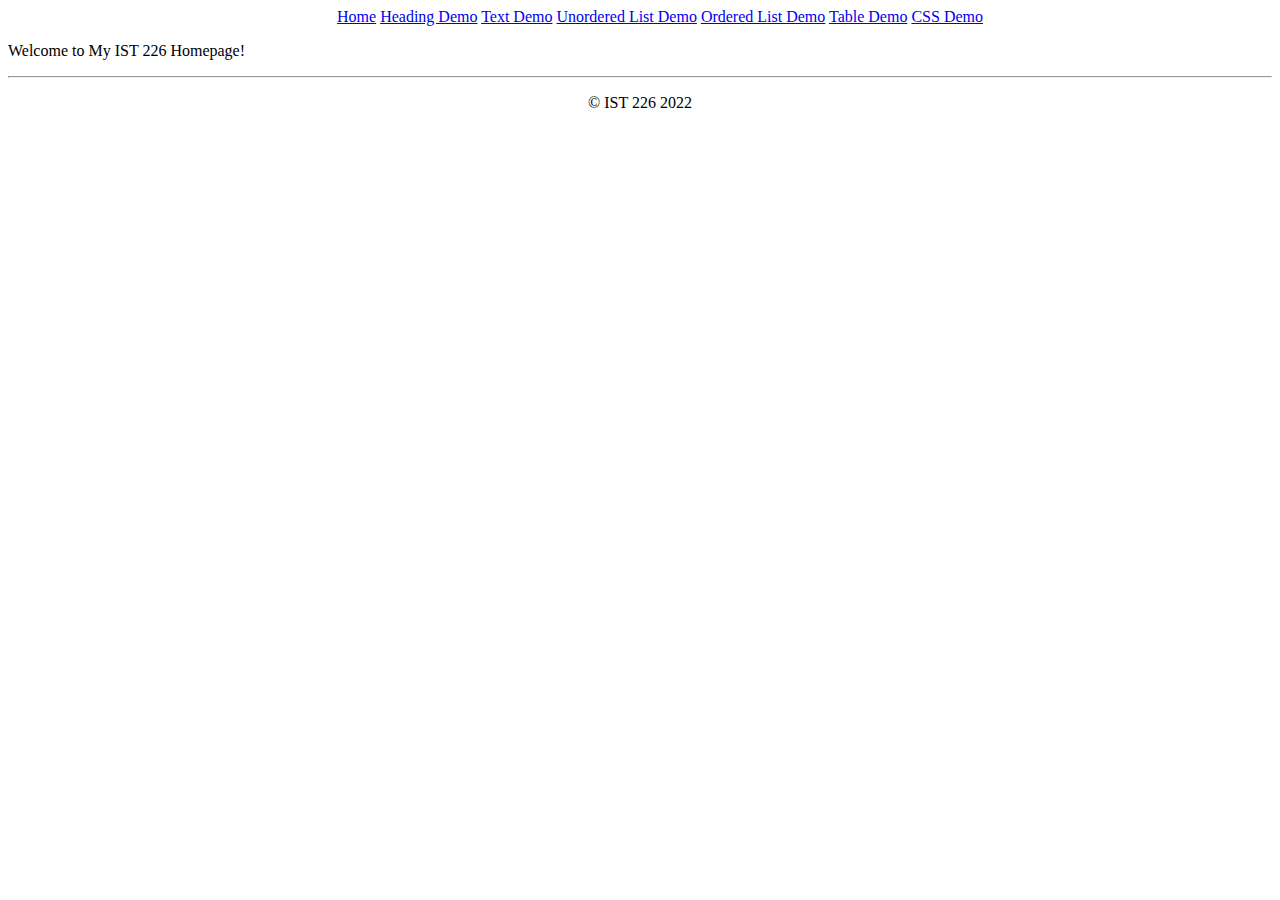
==== Index.html @ 6bddab44 "Add files via upload" ====
<html>

<head>
    <title>My Home Page</title>
</head>

<body>

    <center>
    <ul>
        <a href="index.html">Home</a>
        <a href="Heading.html">Heading Demo</a>
        <a href="Text Demo.html">Text Demo</a>
        <a href="Unordered List.html">Unordered List Demo</a>
        <a href="Ordered List.html">Ordered List Demo</a>
        <a href="Table.html" >Table Demo</a>
        <a href="CSS Demo.html">CSS Demo</a>
    </ul>
    </center>
    
    <p>Welcome to My IST 226 Homepage!</p>

    <footer>
        <center>
            <hr>
            <p>&copy; IST 226 2022</p>
        </center>
    </footer>

    </body>

</html>
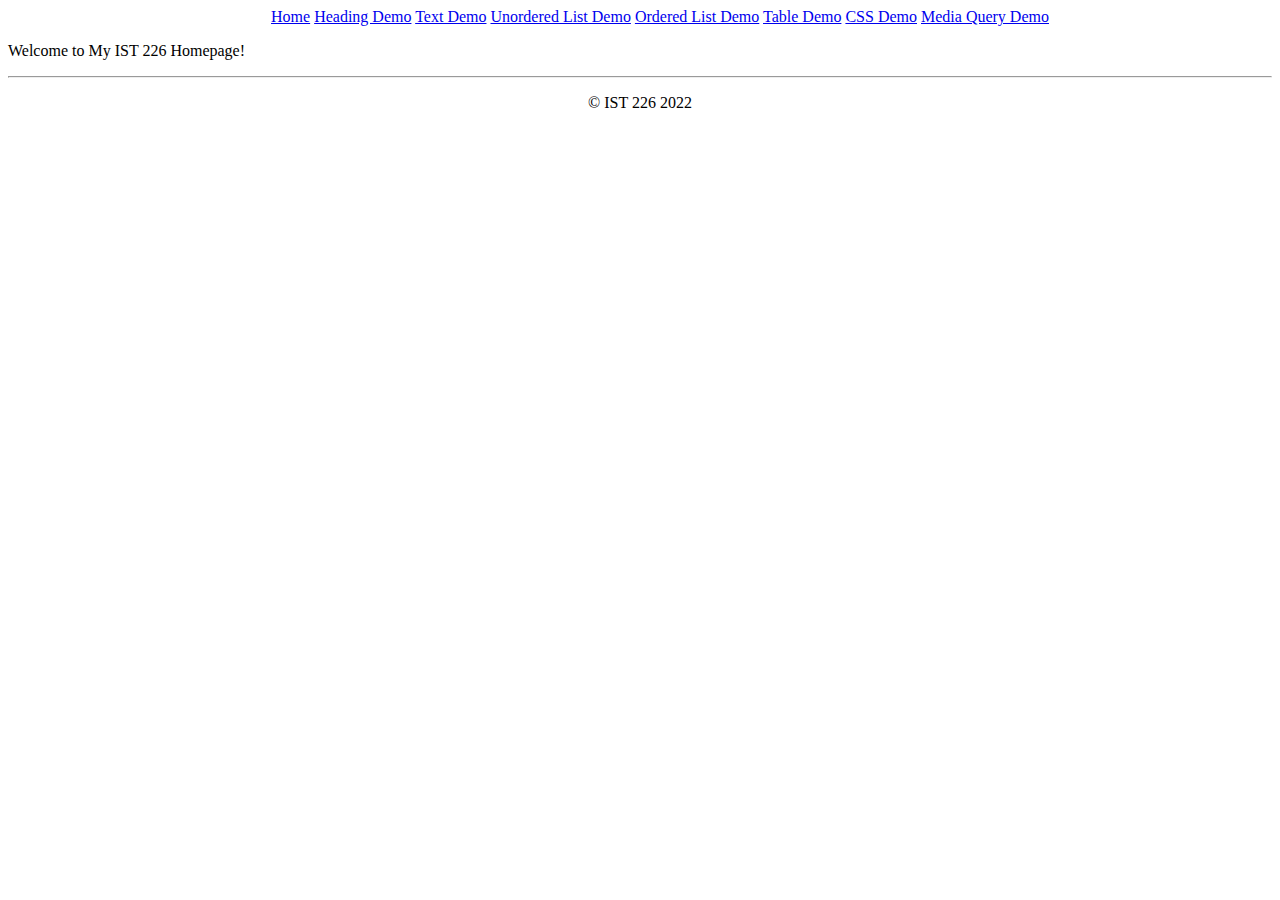
==== commit 8655bceb: "Add files via upload" ====
--- a/Index.html
+++ b/Index.html
@@ -15,6 +15,7 @@
         <a href="Ordered List.html">Ordered List Demo</a>
         <a href="Table.html" >Table Demo</a>
         <a href="CSS Demo.html">CSS Demo</a>
+        <a href="Media Query Demo.html">Media Query Demo</a>
     </ul>
     </center>
     
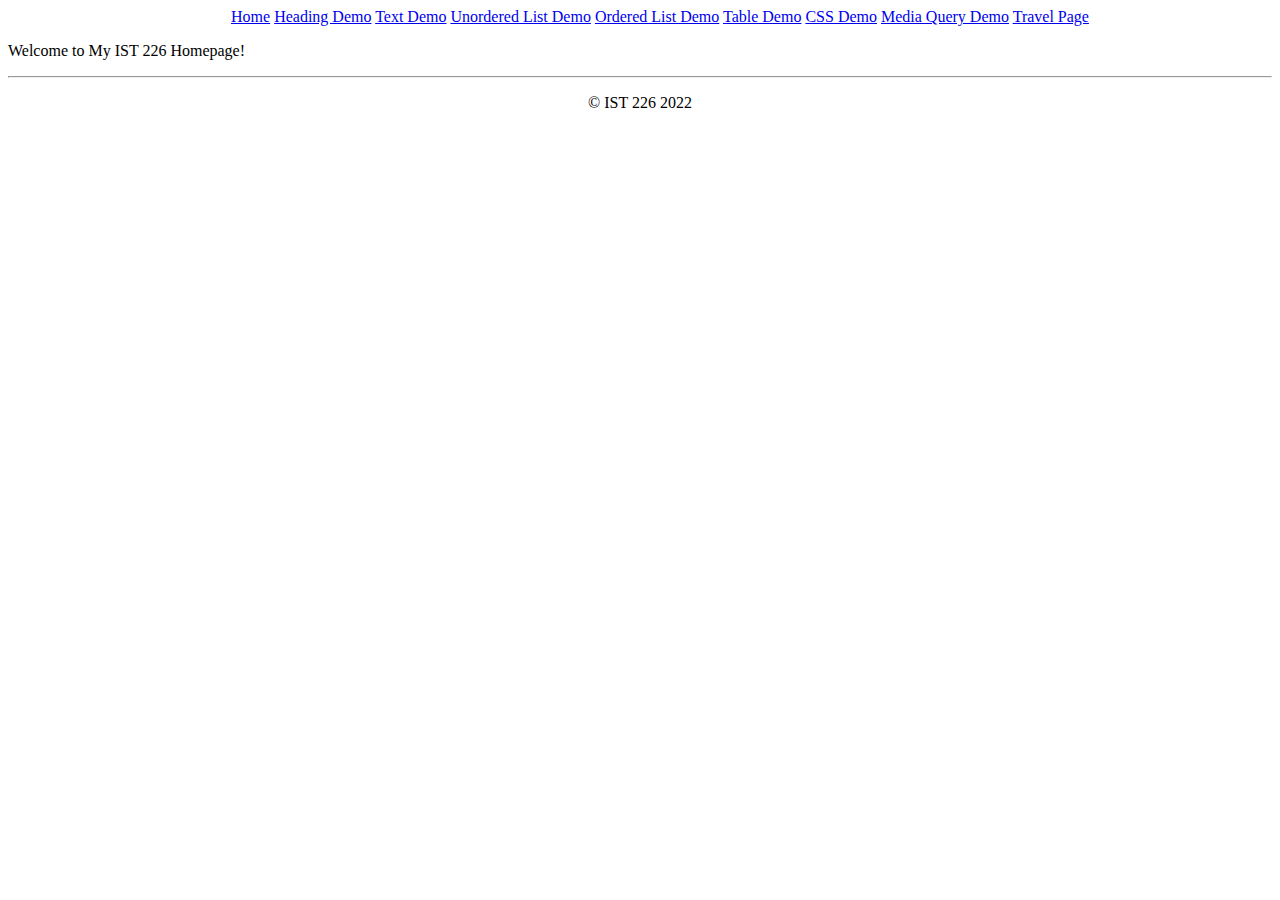
==== commit c13c3bc3: "Add files via upload" ====
--- a/Index.html
+++ b/Index.html
@@ -16,6 +16,7 @@
         <a href="Table.html" >Table Demo</a>
         <a href="CSS Demo.html">CSS Demo</a>
         <a href="Media Query Demo.html">Media Query Demo</a>
+        <a href="Travel.html">Travel Page</a>
     </ul>
     </center>
     
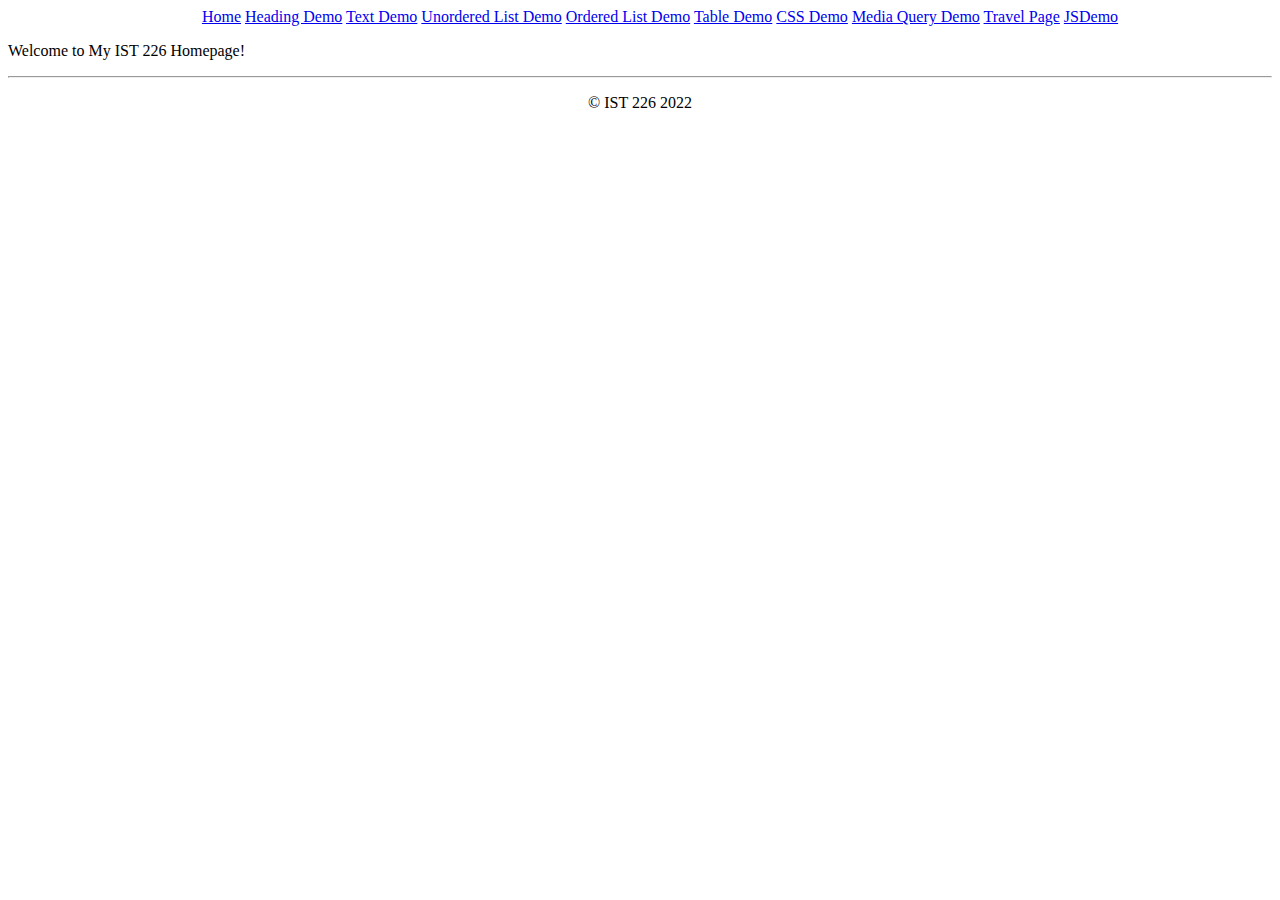
==== commit 67ed1d0c: "Add files via upload" ====
--- a/Index.html
+++ b/Index.html
@@ -17,6 +17,7 @@
         <a href="CSS Demo.html">CSS Demo</a>
         <a href="Media Query Demo.html">Media Query Demo</a>
         <a href="Travel.html">Travel Page</a>
+        <a href="JSDemo.html">JSDemo</a>
     </ul>
     </center>
     
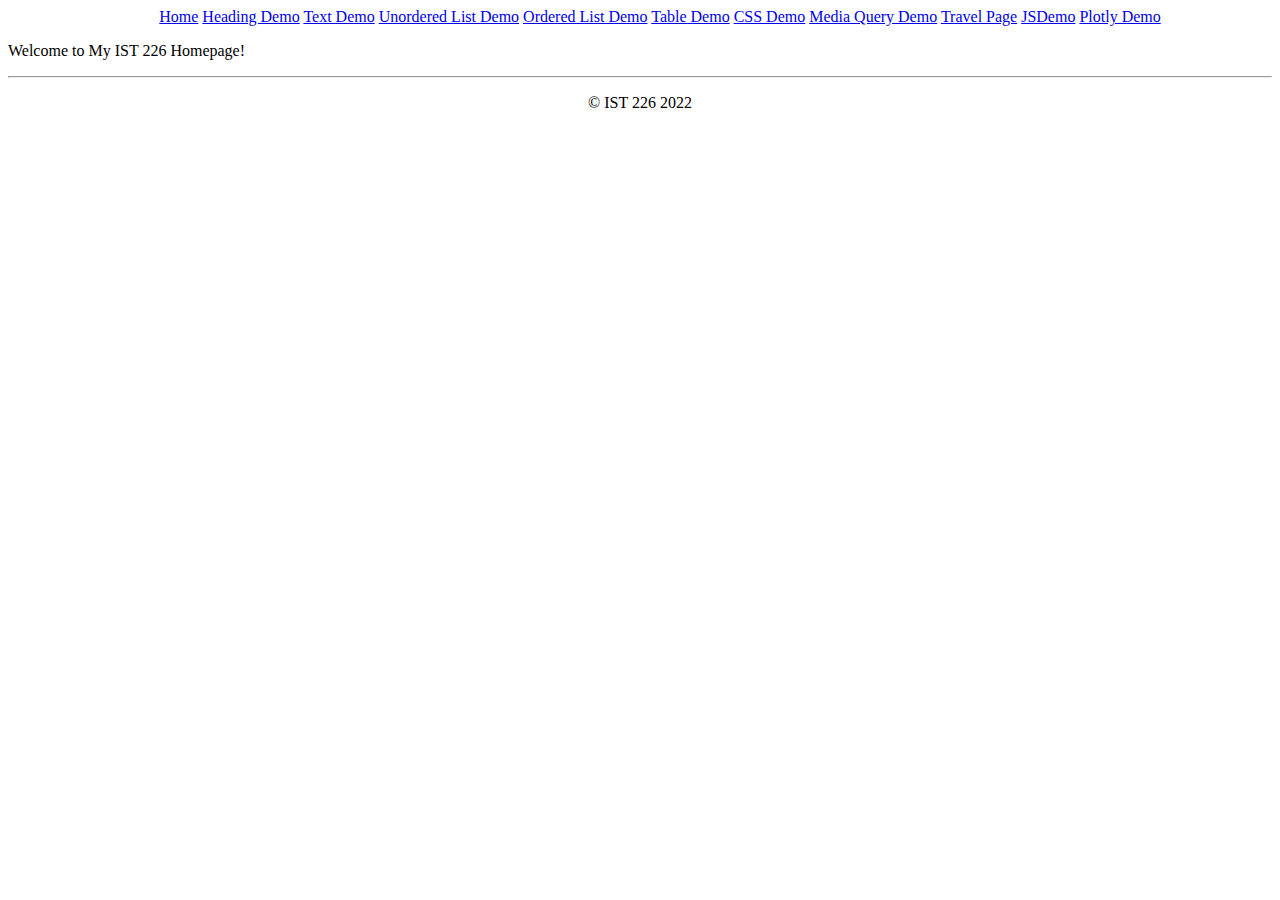
==== commit 1193189c: "Add files via upload" ====
--- a/Index.html
+++ b/Index.html
@@ -18,6 +18,7 @@
         <a href="Media Query Demo.html">Media Query Demo</a>
         <a href="Travel.html">Travel Page</a>
         <a href="JSDemo.html">JSDemo</a>
+        <a href="plotlydemo.html">Plotly Demo</a>
     </ul>
     </center>
     
